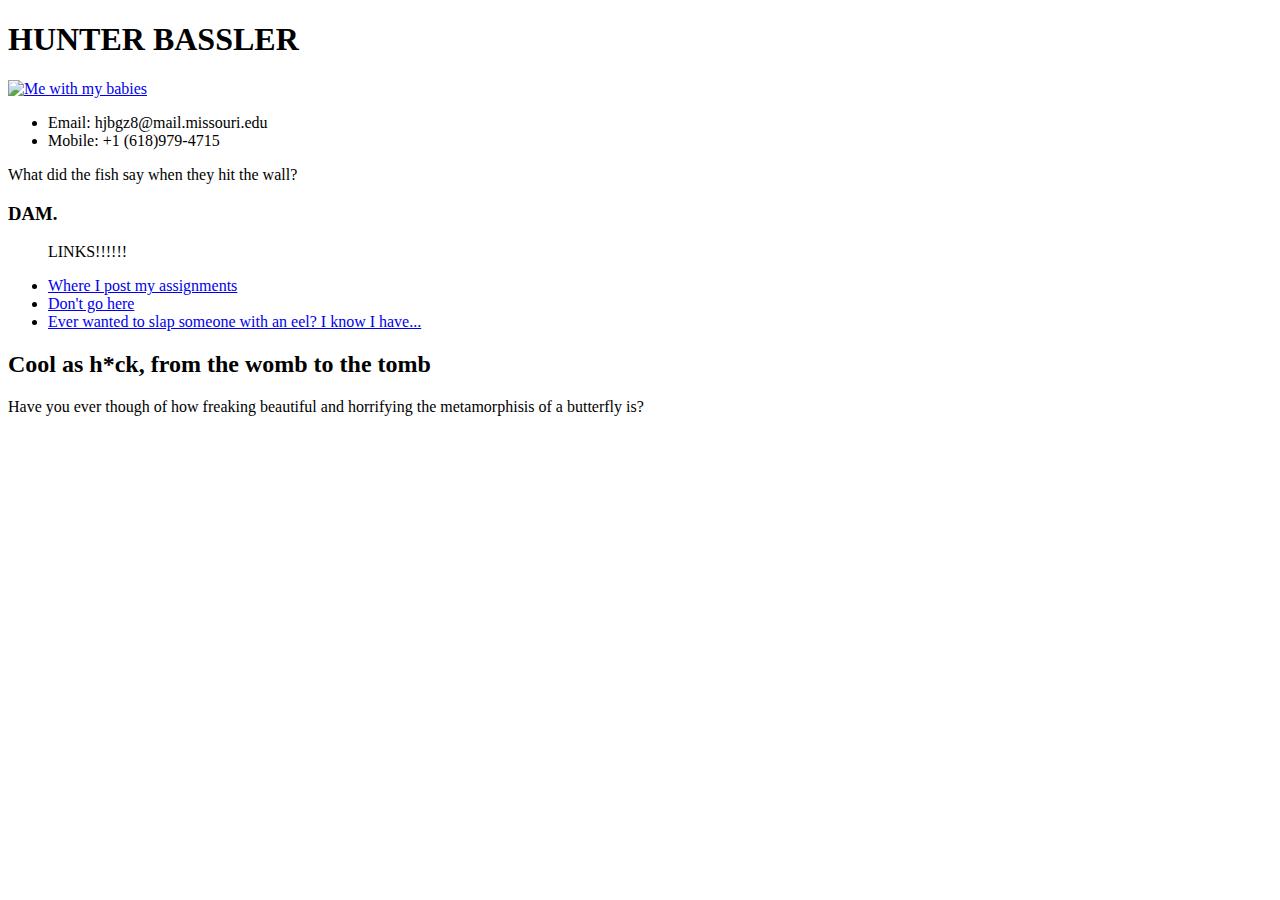
==== oldindex.html @ 6c94e110 "Here's hoping" ====
<!DOCTYPE HTML PUBLIC "-//W3C//DTD HTML 4.01 Transitional//EN"
			"http://www.w3.org/TR/html4/loose.dtd">

<html xmlns="http://www.w3.org/1999/xhtml">

<head>
	<title>	I saw the eyes of god and they were weeping </title>
	<meta http-equiv="content-type"
		content="text/html;charset=utf-8" />
</head>

<body>


<h1> HUNTER BASSLER </h1>

  <a href="mailto:hjbgz8@mail.missouri.edu">
      <img src="BasslerProfile.JPG" width="500" alt="Me with my babies"/>
  </a>

    <ul>
      <li>Email: hjbgz8@mail.missouri.edu</li>
      <li>Mobile: +1 (618)979-4715</li>
    </ul>


    <p>What did the fish say when they hit the wall?</p>
    <h3>DAM.</h3>

<ul> <p>LINKS!!!!!!</p>
  <a href="https://missouri.instructure.com/courses/15340/assignments">
    <li>Where I post my assignments
  </a></li>
  <a href="file:///C:/Users/Hunter/Desktop/basslerintro/index2.html">
    <li>Don't go here
  </a></li>
  <a href="http://eelslap.com/">
    <li>Ever wanted to slap someone with an eel? I know I have...
  </a></li>
</ul>

	<h2>Cool as h*ck, from the womb to the tomb</h2>
    <p>Have you ever though of how freaking beautiful and horrifying the metamorphisis of a butterfly is?</p>


</body>

</html>
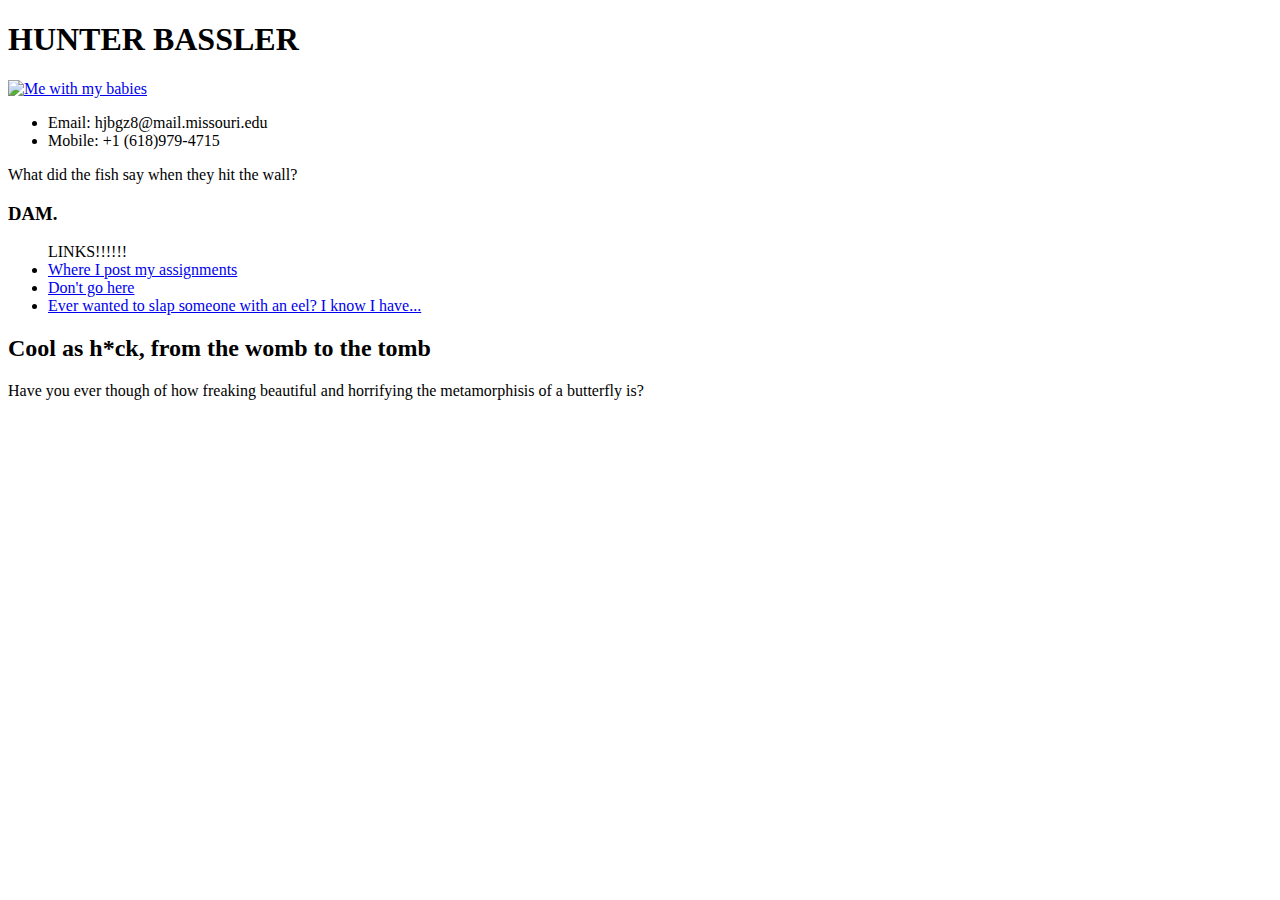
==== commit 5bb0b4d2: "Trying links now" ====
--- a/oldindex.html
+++ b/oldindex.html
@@ -1,16 +1,17 @@
 <!DOCTYPE HTML PUBLIC "-//W3C//DTD HTML 4.01 Transitional//EN"
 			"http://www.w3.org/TR/html4/loose.dtd">
 
-<html xmlns="http://www.w3.org/1999/xhtml">
+<html xhtml="http://www.w3.org/1999/xhtml">
 
 <head>
+
 	<title>	I saw the eyes of god and they were weeping </title>
 	<meta http-equiv="content-type"
 		content="text/html;charset=utf-8" />
+
 </head>
 
 <body>
-
 
 <h1> HUNTER BASSLER </h1>
 
@@ -27,15 +28,18 @@
     <p>What did the fish say when they hit the wall?</p>
     <h3>DAM.</h3>
 
-<ul> <p>LINKS!!!!!!</p>
+<ul> LINKS!!!!!!
+  <li>
   <a href="https://missouri.instructure.com/courses/15340/assignments">
-    <li>Where I post my assignments
+    Where I post my assignments
   </a></li>
+  <li>
   <a href="file:///C:/Users/Hunter/Desktop/basslerintro/index2.html">
-    <li>Don't go here
+    Don't go here
   </a></li>
+  <li>
   <a href="http://eelslap.com/">
-    <li>Ever wanted to slap someone with an eel? I know I have...
+    Ever wanted to slap someone with an eel? I know I have...
   </a></li>
 </ul>
 
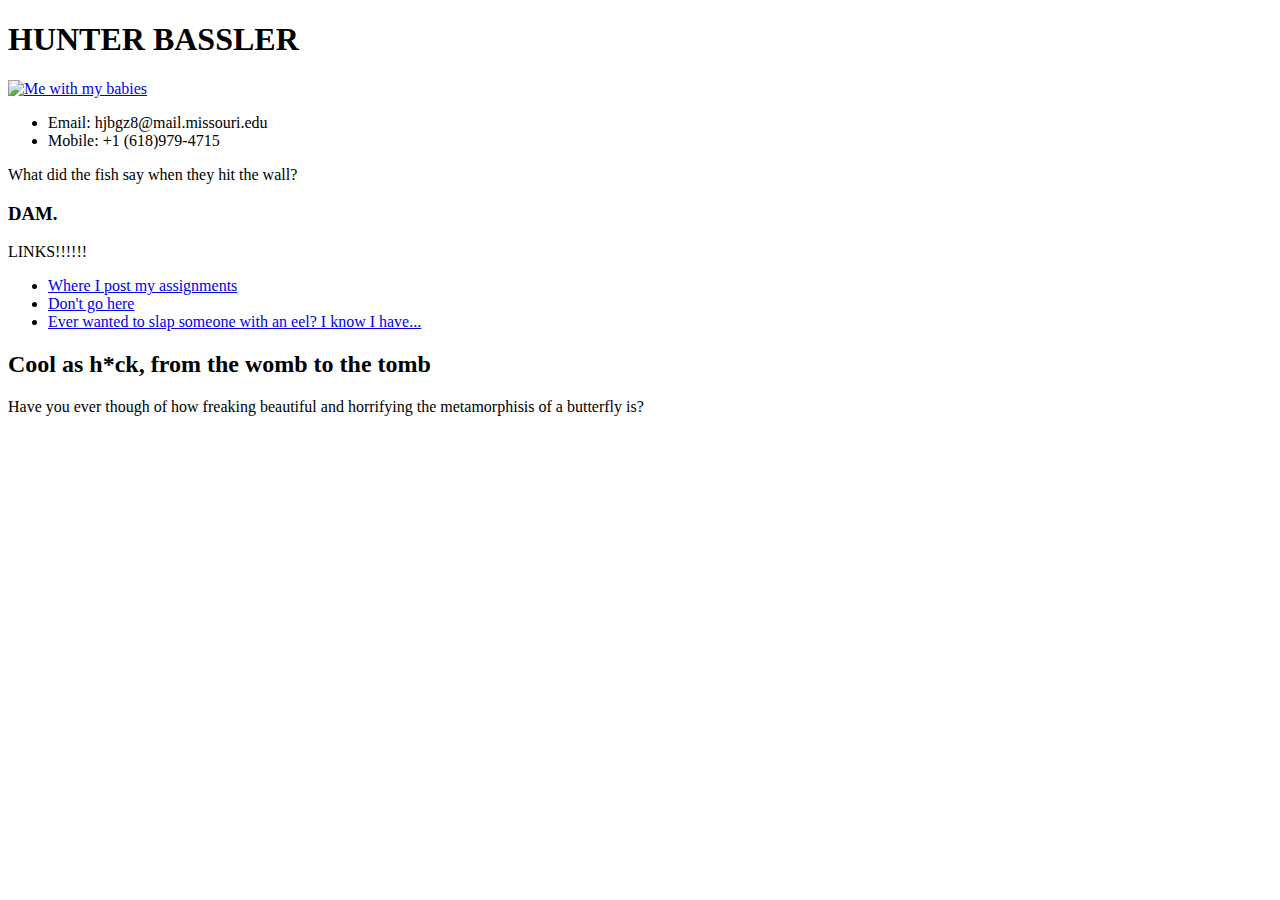
==== commit 5784d3e6: "Links again" ====
--- a/oldindex.html
+++ b/oldindex.html
@@ -28,7 +28,8 @@
     <p>What did the fish say when they hit the wall?</p>
     <h3>DAM.</h3>
 
-<ul> LINKS!!!!!!
+<p> LINKS!!!!!! </p>
+<ul> 
   <li>
   <a href="https://missouri.instructure.com/courses/15340/assignments">
     Where I post my assignments
